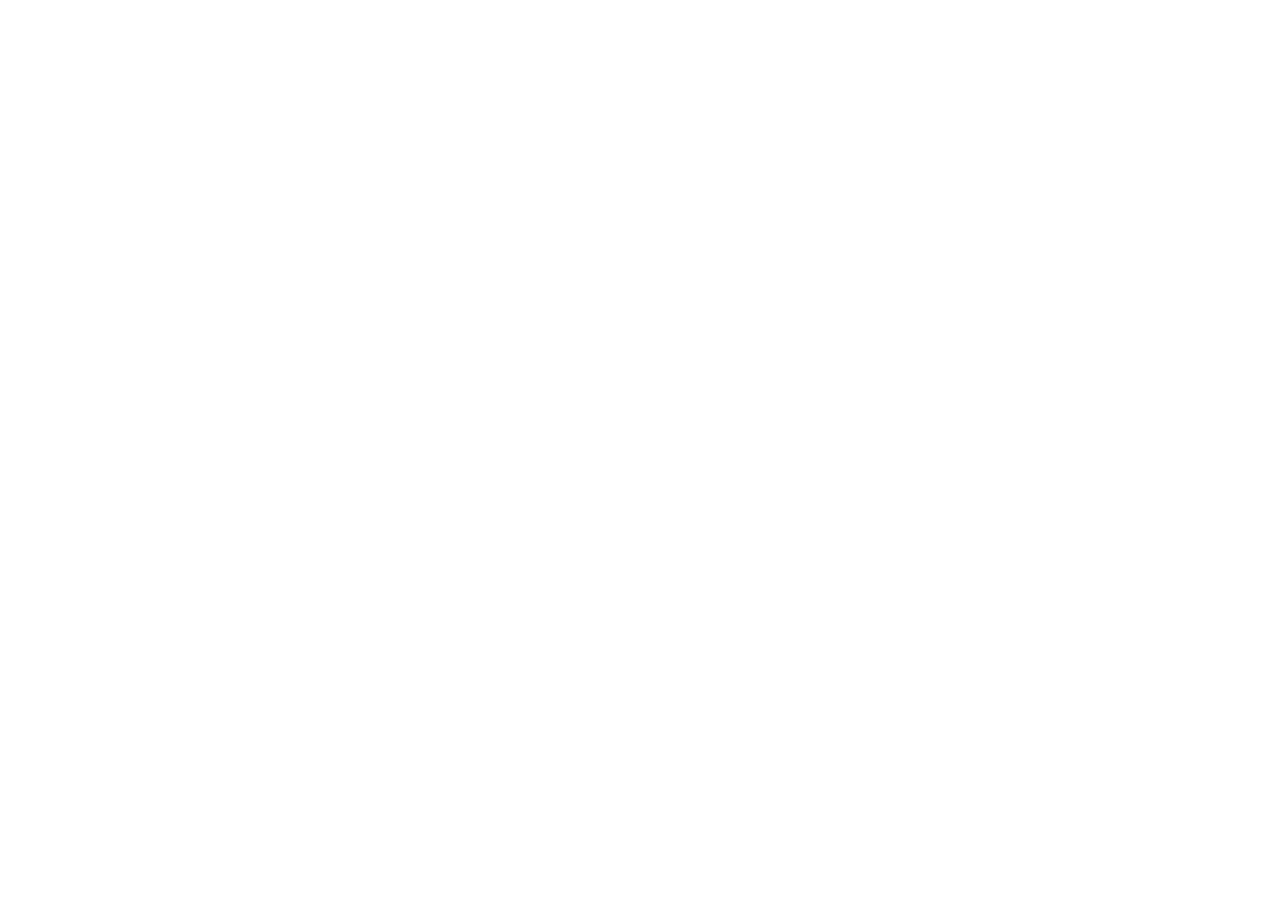
==== index.html @ d698192e "Commit of my files" ====
<!DOCTYPE html>
<html lang="en">
<head>
    <meta charset="UTF-8">
    <meta name="viewport" content="width=device-width, initial-scale=1.0">
    <title>Document</title>
    <link rel="stylesheet" href="style.css">
    <link rel="preconnect" href="https://fonts.googleapis.com">
<link rel="preconnect" href="https://fonts.gstatic.com" crossorigin>
<link href="https://fonts.googleapis.com/css2?family=Bebas+Neue&family=Dancing+Script:wght@400..700&display=swap" rel="stylesheet">
</head>
<body>
    <div class="pages">
        <video autoplay muted loop id="bg-video">
            <source src="earthvid.mp4" type="video/mp4">
        </video>
        
        <h1 style="margin:0; letter-spacing: 10px; font-size: 35px; color: white; font-family: 'Poppins', sans-serif;"> HAPPY </h1>
        <h1 style="margin:0; letter-spacing: 10px; font-size: 35px; color: white; font-family: 'Poppins', sans-serif;"> WORLD ENVIORONMENT DAY </h1>
       
        <button style="position: absolute; bottom: 40px; left: 50%;"
        ><a href="intropage.html">CONTINUE</a></button>
   </div>
</body>
---- style.css ----
*{
   margin: 0;
   padding: 0;
   font-family: 'Poppins', sans-serif;
   box-sizing: border-box;
}

.container {
    width: 100%;
    height: 100vh;
}

.slides, .pages {
    width: 100%;
    height: 100vh;
    display: flex;
    align-items: center;
    justify-content: center;
    gap: 50px;
    color: black;
    position: relative;
    overflow: hidden;
    padding: 25px;
    text-align: left;
}

.slides img:not(.earth-left):not(.earth-right) {
    position: relative;
    z-index: 1;
    height: 450px;
    object-fit: cover;
    border-radius: 15px;
} 

.slides h2 {
    position: relative;
    z-index: 1;
    color: black;
    font-family: "Dancing Script", cursive;
    font-size: 30px;
    font-weight: weight;
    font-style: normal;
}

.slides h1 {
    position: relative;
    z-index: 1;
    color: black;
    font-family: "Bebas Neue", sans-serif;
    font-optical-sizing: auto;
    font-weight: weight;
    font-style: normal;
    letter-spacing: 10px;
    font-size: 35px;
}

.earth-left,
.earth-right {
    position: absolute;
    width: 280px;
    top: 50%;
    transform: translateY(-50%);
    z-index: 2;
    animation: float 3s ease-in-out infinite;
}

.earth-left {
    left: 40px;
    transform: translateY(-50%) scaleX(-1);
    animation-name: float-left;
}

.earth-right {
    right: 40px;
}

@keyframes float {
    0%, 100% { transform: translateY(-50%); }
    50%       { transform: translateY(calc(-50% - 18px)); }
}

@keyframes float-left {
    0%, 100% { transform: translateY(-50%) scaleX(-1); }
    50%       { transform: translateY(calc(-50% - 18px)) scaleX(-1); }
}

.slide-left {
    justify-content: flex-start;
    padding-left: 8%;
}

#bg-video {
    position: absolute;
    top: 0;
    left: 0;
    width: 100%;
    height: 100%;
    object-fit: cover;
    z-index: 0;
}

.pages {
    position: relative;
    width: 100%;
    height: 100vh;
    overflow: hidden;
    display: flex;
    flex-direction: column;
    align-items: center;
    justify-content: center;
    
}

.pages h1, .pages button {
    position: relative;
    z-index: 1;
    font-family: 'Poppins', sans-serif;
}

.intropage {
    position: relative;
    padding: 40px;
    width: 100%;
    height: 100vh;
    overflow: hidden;
    display: flex;
    flex-direction: column;
    align-items: center;
    justify-content: center;
    background-image: url("climate.jpeg");
    background-size: cover;
    background-position: center;
}

.intropage::before {
    content: '';
    position: absolute;
    top: 0;
    left: 0;
    width: 100%;
    height: 100%;
    background: rgba(0, 0, 0, 0.4);
    z-index: 0;
}

.intropage h2, .intropage button {
    position: relative;
    z-index: 1;
    color: white;
}

button {
    position: absolute;
    bottom: 40px;
    left: 50%;
    transform: translateX(-50%);
    background: transparent;
    border: 2px solid white;
    color: white;
    padding: 10px 30px;
    font-size: 18px;
    letter-spacing: 5px;
    cursor: pointer;
    border-radius: 25px;
}

button a {
    color: white;
    text-decoration: none;
}

button:hover {
    background: rgba(255, 255, 255, 0.2);
    transition: 0.3s;
}

.b {
    position: static !important;
    transform: none !important;
    bottom: auto !important;
    left: auto !important;
    flex-shrink: 0;
}

@media screen and (max-width: 768px) {
    .slides h1 {
        font-size: clamp(16px, 4vw, 28px) !important;
    }

    .slides h2 {
        font-size: clamp(10px, 2.5vw, 18px) !important;
        line-height: 1.4 !important;
    }

    .earth-left,
    .earth-right {
        width: clamp(60px, 12vw, 120px) !important;
    }
}
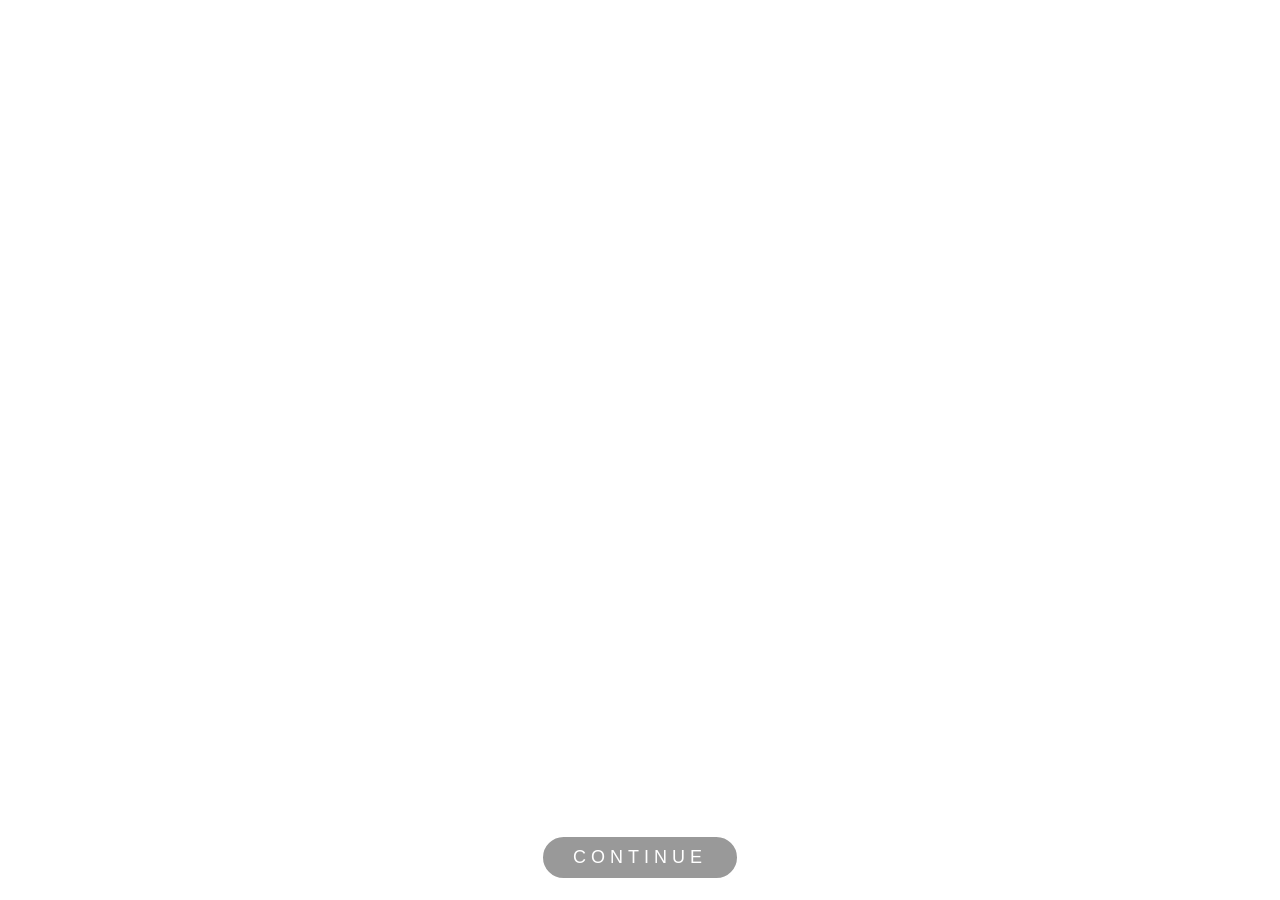
==== commit bd577693: "save these" ====
--- a/index.html
+++ b/index.html
@@ -15,10 +15,10 @@
             <source src="earthvid.mp4" type="video/mp4">
         </video>
         
-        <h1 style="margin:0; letter-spacing: 10px; font-size: 35px; color: white; font-family: 'Poppins', sans-serif;"> HAPPY </h1>
-        <h1 style="margin:0; letter-spacing: 10px; font-size: 35px; color: white; font-family: 'Poppins', sans-serif;"> WORLD ENVIORONMENT DAY </h1>
+        <h1 style="margin:0; letter-spacing: 2px; font-size: clamp(20px, 5vw, 35px); color: white; font-family: 'Poppins', sans-serif;"> HAPPY </h1>
+        <h1 style="margin:0; letter-spacing: 2px; font-size: clamp(20px, 5vw, 35px); color: white; font-family: 'Poppins', sans-serif;"> WORLD ENVIORONMENT DAY </h1>
        
-        <button style="position: absolute; bottom: 40px; left: 50%;"
-        ><a href="intropage.html">CONTINUE</a></button>
+       <button style="position: absolute; bottom: 20px; left: 50%; transform: translateX(-50%); background: rgba(0,0,0,0.4); z-index: 10;">
+        <a href="intropage.html">CONTINUE</a></button>
    </div>
 </body>
--- a/style.css
+++ b/style.css
@@ -183,17 +183,115 @@
 }
 
 @media screen and (max-width: 768px) {
-    .slides h1 {
-        font-size: clamp(16px, 4vw, 28px) !important;
-    }
-
-    .slides h2 {
-        font-size: clamp(10px, 2.5vw, 18px) !important;
-        line-height: 1.4 !important;
-    }
-
-    .earth-left,
-    .earth-right {
-        width: clamp(60px, 12vw, 120px) !important;
-    }
+
+  .slides h1 {
+    font-size: clamp(14px, 3.5vw, 24px) !important;
+    letter-spacing: 2px !important;
+    word-break: break-word;
+  }
+
+  .slides h2 {
+    font-size: clamp(13px, 3vw, 18px) !important;
+    line-height: 1.6 !important;
+    letter-spacing: normal !important;
+  }
+
+  .slides {
+    height: auto !important;
+    min-height: 100vh;
+    padding: 20px !important;
+    flex-direction: column !important;
+  }
+
+  /* Stack the image+title div vertically */
+  .slides > div {
+    flex-direction: column !important;
+    width: 100% !important;
+    align-items: center !important;
+  }
+
+  /* Fix images in ways.html */
+  .slides img:not(.earth-left):not(.earth-right) {
+    width: 60% !important;
+    height: auto !important;
+    max-height: 200px;
+    object-fit: cover;
+    margin: 0 auto;
+  }
+
+  /* Fix floating earth images */
+  .earth-left,
+  .earth-right {
+    width: clamp(50px, 10vw, 100px) !important;
+  }
+
+  /* Fix button overlapping text */
+  button {
+    position: static !important;
+    transform: none !important;
+    bottom: auto !important;
+    left: auto !important;
+    margin-top: 20px !important;
+    width: 80% !important;
+    display: block;
+    margin-left: auto !important;
+    margin-right: auto !important;
+  }
+
+  .b {
+    position: static !important;
+    transform: none !important;
+    bottom: auto !important;
+    left: auto !important;
+    flex-shrink: 0;
+  }
+
+  .intropage {
+  overflow-y: scroll !important;
+  height: auto !important;
+  min-height: 100vh;
+  padding-bottom: 80px !important;
+}
+
+.intropage h2 {
+  font-size: clamp(13px, 3vw, 22px) !important;
+  line-height: 1.6 !important;
+  padding: 15px !important;
+}
+
+}
+
+@media screen and (max-height: 500px) and (orientation: landscape) {
+  .slides {
+    height: auto !important;
+    min-height: 100vh;
+    flex-direction: row !important;
+    flex-wrap: wrap;
+    padding: 15px !important;
+  }
+
+  .slides > div {
+    width: 45% !important;
+    flex-direction: column !important;
+  }
+
+  .slides h1 {
+    font-size: clamp(12px, 2vw, 18px) !important;
+    letter-spacing: 1px !important;
+  }
+
+  .slides h2 {
+    font-size: clamp(11px, 1.8vw, 16px) !important;
+  }
+
+  .slides img:not(.earth-left):not(.earth-right) {
+    max-height: 150px !important;
+    width: 100% !important;
+  }
+
+  .earth-left, .earth-right {
+    width: 80px !important;
+    height: 80px !important;
+    object-fit: contain !important;
+}
 }
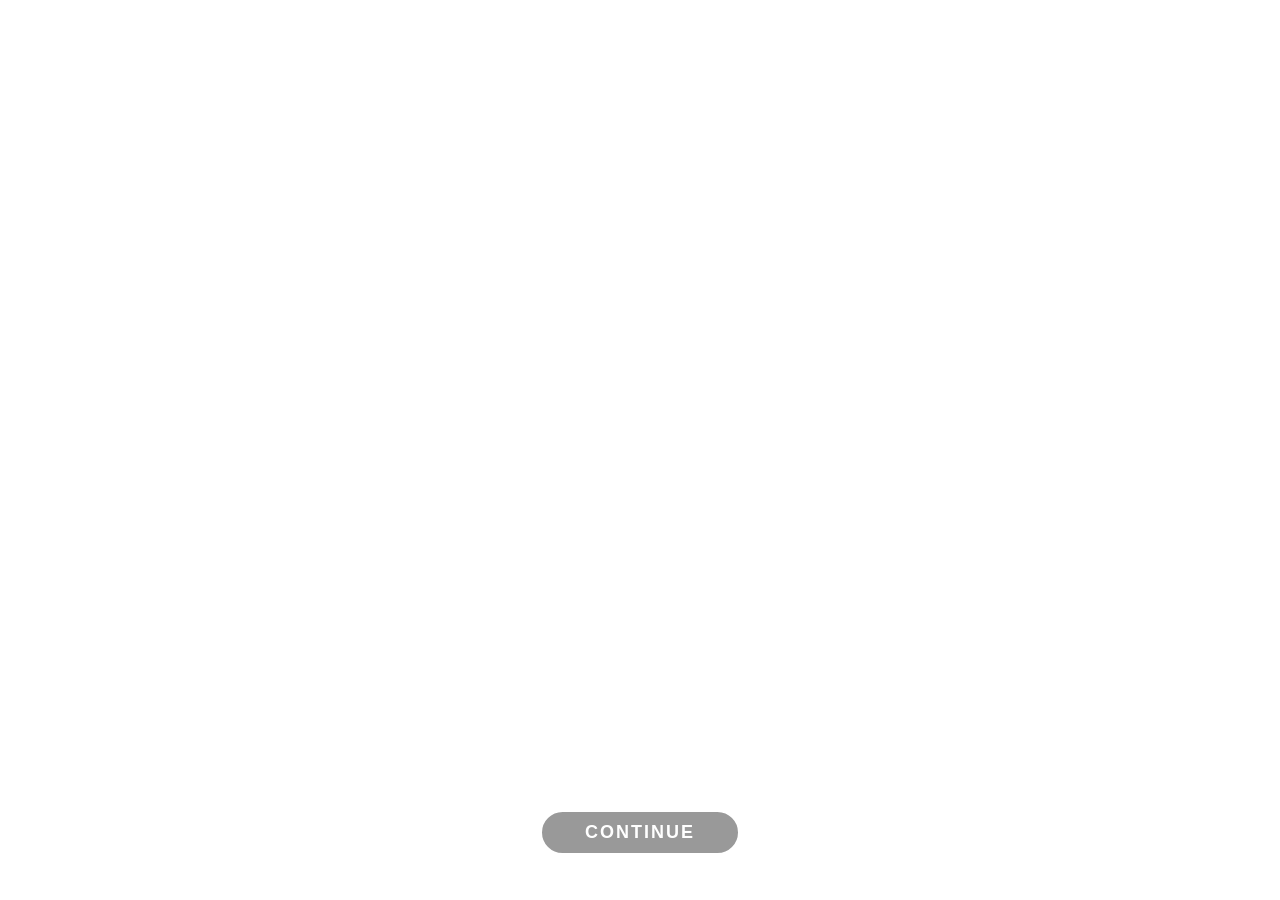
==== commit 726a8892: "save" ====
--- a/index.html
+++ b/index.html
@@ -18,7 +18,7 @@
         <h1 style="margin:0; letter-spacing: 2px; font-size: clamp(20px, 5vw, 35px); color: white; font-family: 'Poppins', sans-serif;"> HAPPY </h1>
         <h1 style="margin:0; letter-spacing: 2px; font-size: clamp(20px, 5vw, 35px); color: white; font-family: 'Poppins', sans-serif;"> WORLD ENVIORONMENT DAY </h1>
        
-       <button style="position: absolute; bottom: 20px; left: 50%; transform: translateX(-50%); background: rgba(0,0,0,0.4); z-index: 10;">
+       <button class="nav-btn">
         <a href="intropage.html">CONTINUE</a></button>
    </div>
 </body>
--- a/style.css
+++ b/style.css
@@ -294,4 +294,30 @@
     height: 80px !important;
     object-fit: contain !important;
 }
+}
+
+/* Base styles for your action buttons */
+.nav-btn {
+    position: absolute !important; /* Forces it to override conflicting media queries */
+    bottom: 5% !important;        /* Keeps it perfectly uniform and low on the screen */
+    left: 50% !important;
+    transform: translateX(-50%) !important;
+    background: rgba(0, 0, 0, 0.4);
+    z-index: 10;
+    
+    /* Make sure it has a nice consistent width */
+    width: 200px; 
+    border-radius: 25px;
+    border: 2px solid #fff;
+    padding: 10px 0;
+}
+
+/* Ensure the link inside takes up the full button space */
+.nav-btn a {
+    color: #fff;
+    text-decoration: none;
+    display: block;
+    width: 100%;
+    font-weight: bold;
+    letter-spacing: 2px;
 }
